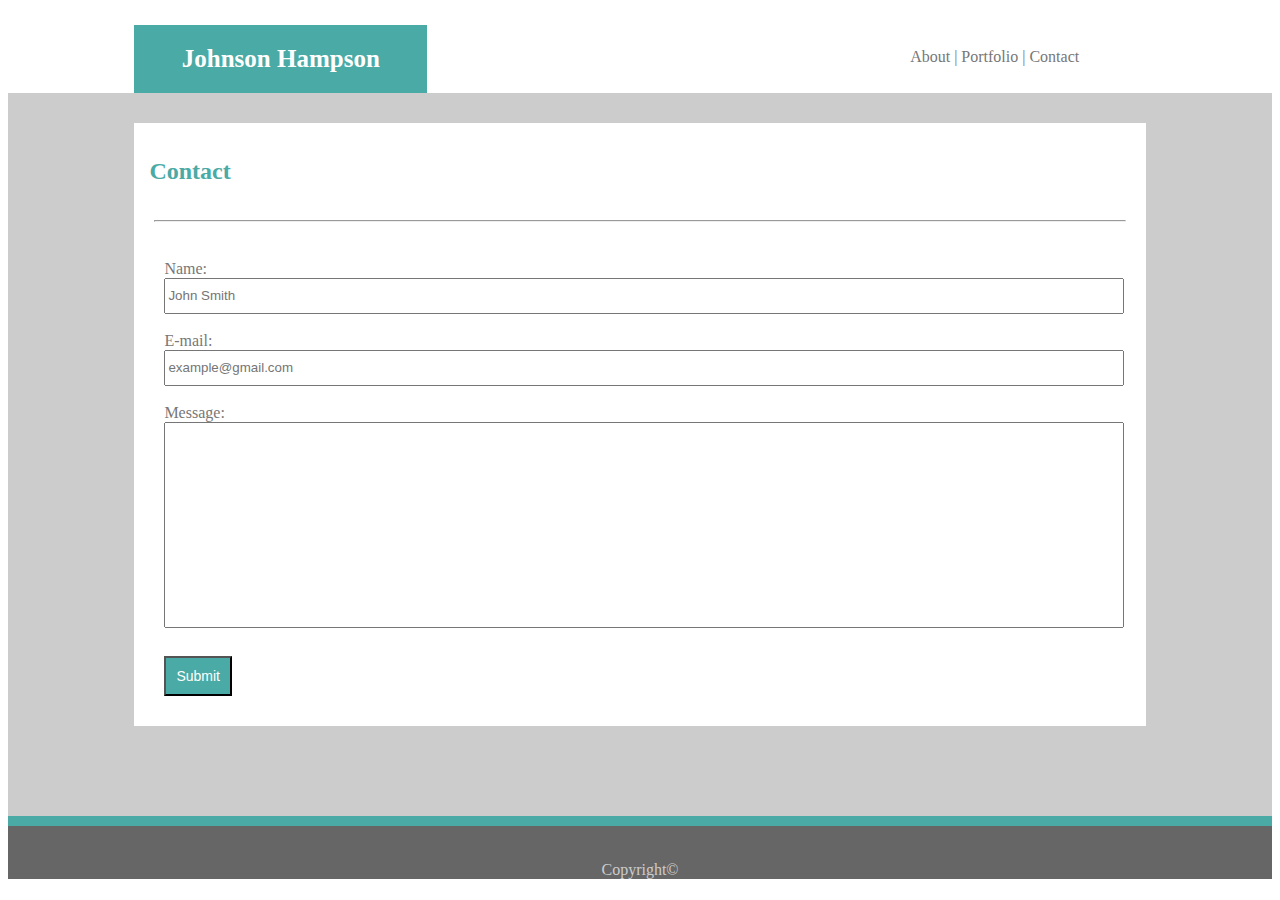
==== contact.html @ 66f6be20 "Responsive portfolio" ====
<!DOCTYPE html>
<html>
<head>
	<title>Contact info</title>
    <link rel="stylesheet" type="text/css" href="assets/css/style.css">
    <meta name="viewport" content="width=device-width,initial-scale=1">

</head>
<body>
	<h1>Johnson Hampson</h1>

	<div class="tab">
		<a href="index.html" style="text-decoration:none">About |</a> 
		<a href="portfolio.html" style="text-decoration:none">Portfolio |</a>
		<a href="contact.html" style="text-decoration:none">Contact</a>
    </div>
    <section id="box">
        <div class="container">
                <h2>Contact</h2><hr>
            <form id="form1">
                Name:<br><input id="text" type="text" name="name" style="width: 100%" placeholder="John Smith"><br><br>
                E-mail:<br><input id="text" type="text" name="email" style="width: 100%" placeholder="example@gmail.com"><br><br>
                Message:<br><input id="message" type="text" name="message" style="width: 100%"><br><br>
                <input id="submit" type="submit" value="Submit">
            </form>
        </div>
    </section>
	<footer>
		Copyright&copy
	  </footer>
</body>
</html>
---- assets/css/style.css ----
h1 {
  float: left;
  color:white;
  background-color: #4aaaa5;
  font-size: 25px;
  text-align: center;
  width:20%;
  padding: 20px;
  margin-left: 10%;
  margin-bottom: 0;
  /*position:fixed;*/
}

.tab {
  margin-top: 20px;
  padding: 20px;
  width:50%;
  float: left;
  text-align: right;
  overflow: auto;
  /*background-color: green;*/
}

a {
  color:#777777;
}

#box {
  width: 100%;
  background:#cccccc;
  overflow: auto;
  clear: both;  
}

.container {
  margin-left: 10%;
  margin-right: 10%;
  margin-top: 30px;
  margin-bottom: 90px;
  position: relative;
  background:#ffffff;
  color: #777777;
  overflow: auto;
}

hr {
  margin-left: 20px;
  margin-right: 20px;
}

#pic {
  float: left;
  margin: 20px;
  height:150px;
  width: 150px;
}

p {
  font-family: Arial, Helvetica, sans-serif;
  font-size: 15px;
  line-height: 25px;
  padding: 10px;
  color: #777777;
}

h2 {
  color: #4aaaa5;
  padding:15px;
  font-family: 'Times New Roman', Times, serif;
}

/*#footline {
  height: 8px;
  position: relative;
  background-color: #4aaaa5;
}*/

footer {
  position: relative;
  border-top: 10px #4aaaa5 solid;
  bottom: 0;
  width: 100%;
  background:#666666;
  color: #cccccc;
  padding-top: 35px;
  text-align: center;
}

#form1 {
  padding:30px;
  font-family: 'Times New Roman', Times, serif;
}

input[type=submit] {
  background-color:#4aaaa5;
  color: white;
  font-size: 14px;
  padding: 10px;
  cursor: pointer;
  margin-top: 10px;
}

#text {
  height: 30px;
}

#message {
  height: 200px;
}

td {
  margin: 20px;
  background-color: steelblue; 
}

figure{
  float: left;
  margin: 5%;
}

.port {
  float: left;
  margin: 20px;
  height:250px;
  width:250px;
}

figcaption{
  background-color: #4aaaa5;
  color:white;
  width:90px;
  height: 35px;
  margin-top: 270px;
  margin-left: 5%;
  text-align: center;
  font-size: 20px;
  padding: 20px;
  padding-left: 85px;
  padding-right: 85px;
  position:relative;
}

@media screen and (max-width:980px) {
  .container{
    width:700px;
  }
  h1{
    width: 30%;
  }
  .tab {
    width:40%;
  }
  #pic {
    height: 200px;
    width: 200px;
  }
  .port {
    float: left;
    height:200px;
    width:200px;
  }
  figcaption{
    background-color: #4aaaa5;
    color:white;
    width:135px;
    height: 30px;
    margin-top: 220px;
    margin-left: 7%;
    text-align: center;
    font-size: 15px;
    padding: 10px;
    padding-left: 35px;
    padding-right: 35px;
    position:relative;
  }
}

@media screen and (max-width:768px) {
  .container {
    margin-left: 5px;
    margin-right: 5px;
    width:700px;
  }
  h1{
    width: 40%;
    margin-left: 5px;
  }
  .tab {
    width:40%;
  }
  .port {
    float: left;
    height:200px;
    width:200px;
  }
  figcaption{
    background-color: #4aaaa5;
    color:white;
    width:135px;
    height: 30px;
    margin-top: 220px;
    margin-left: 7%;
    text-align: center;
    font-size: 15px;
    padding: 10px;
    padding-left: 35px;
    padding-right: 35px;
    position:relative;
  }

  #pic {
    height: 300px;
    width: 300px;
  }
}

@media screen and (max-width:640px) {
  .container {
    margin-left: 5px;
    margin-right: 5px;
    width:500px;
  }
  #pic {
    height: 350px;
    width: 350px;
    float: none;
    padding-left: 50px;
  }
  h1{
    width: 550px;
    margin-left: 5px;
  }
  h2{
    text-align: center;
    font-size: 22px;
  }
  .tab {
    width: 550px;;
    clear: both;
    text-align: center;
    font-size: 18px;
    overflow: auto;
    /*background-color: green;*/
  }
}
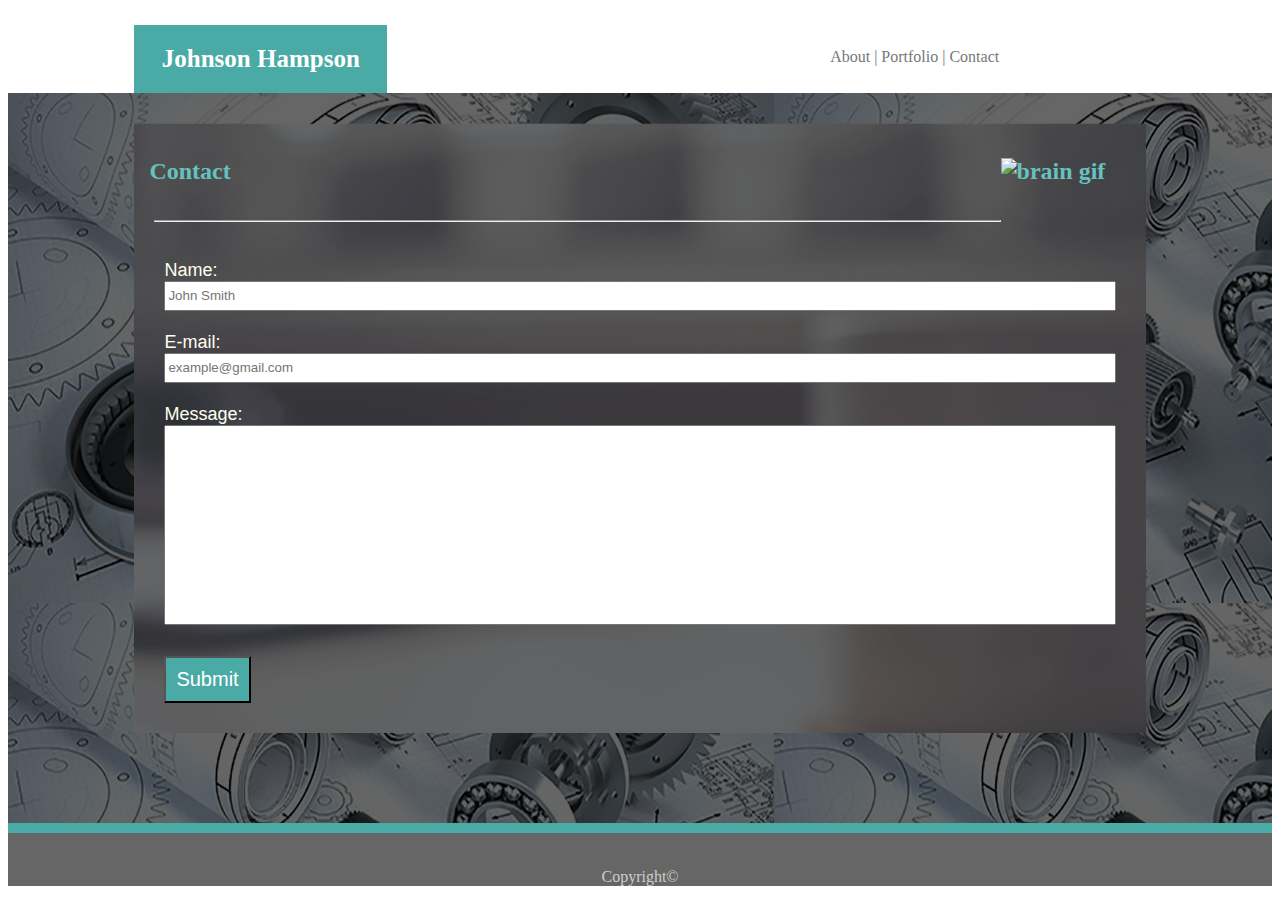
==== commit 421854fc: "update" ====
--- a/contact.html
+++ b/contact.html
@@ -1,7 +1,9 @@
 <!DOCTYPE html>
 <html>
 <head>
-	<title>Contact info</title>
+    <title>Contact info</title>
+    <link rel="stylesheet" href="https://stackpath.bootstrapcdn.com/bootstrap/4.1.1/css/bootstrap.min.css" integrity="sha384-WskhaSGFgHYWDcbwN70/dfYBj47jz9qbsMId/iRN3ewGhXQFZCSftd1LZCfmhktB"
+        crossorigin="anonymous">
     <link rel="stylesheet" type="text/css" href="assets/css/style.css">
     <meta name="viewport" content="width=device-width,initial-scale=1">
 
@@ -15,8 +17,9 @@
 		<a href="contact.html" style="text-decoration:none">Contact</a>
     </div>
     <section id="box">
-        <div class="container">
-                <h2>Contact</h2><hr>
+        <div class="container" id="contactB">
+                <h2><b>Contact</b> <img id="logo" src="assets/images/brain.gif" alt="brain gif"> </h2>
+                <hr>
             <form id="form1">
                 Name:<br><input id="text" type="text" name="name" style="width: 100%" placeholder="John Smith"><br><br>
                 E-mail:<br><input id="text" type="text" name="email" style="width: 100%" placeholder="example@gmail.com"><br><br>
--- a/assets/css/style.css
+++ b/assets/css/style.css
@@ -24,12 +24,11 @@
 a {
   color:#777777;
 }
-
-#box {
-  width: 100%;
-  background:#cccccc;
-  overflow: auto;
-  clear: both;  
+a:active {
+  color: #65c2bd;
+}
+a:hover{
+  font-size: 20px;
 }
 
 .container {
@@ -38,14 +37,19 @@
   margin-top: 30px;
   margin-bottom: 90px;
   position: relative;
-  background:#ffffff;
-  color: #777777;
+  /*background:#ffffff;
+  color: #777777;*/
+  background:url("contact_wallpaper.png");
+  color:ivory;
   overflow: auto;
 }
 
-hr {
-  margin-left: 20px;
-  margin-right: 20px;
+#box {
+  width: 100%;
+  background:url("box_wallpaper.jpg");
+  background-image: linear-gradient(to bottom, rgba(0,0,0,0.6) 0%,rgba(0,0,0,0.6) 100%), url("box_wallpaper.jpg");
+  overflow: auto;
+  clear: both;  
 }
 
 #pic {
@@ -55,18 +59,67 @@
   width: 150px;
 }
 
+#logo {
+  
+  float: right;
+  height:80px;
+  width:130px;
+}
+
 p {
   font-family: Arial, Helvetica, sans-serif;
-  font-size: 15px;
+  font-size: 18px;
   line-height: 25px;
   padding: 10px;
-  color: #777777;
+  /*color: #777777;*/
+  color:ivory;
 }
 
 h2 {
-  color: #4aaaa5;
+  color: #65c2bd;
   padding:15px;
   font-family: 'Times New Roman', Times, serif;
+}
+
+#portf{
+  background:url("port_wallpaper.jpg");
+  background-image: linear-gradient(to bottom, rgba(0,0,0,0.6) 0%,rgba(0,0,0,0.6) 100%), url("port_wallpaper.jpg");
+  height: auto;
+  padding-top: 15px;
+  padding-bottom: 25px;
+}
+
+span{
+  color: white;
+  text-align: center;
+}
+span:hover{
+  font-size: 20px;
+}
+*{
+  box-sizing:border-box;
+}
+.row, .row > .column {
+  padding:8px;
+}
+.column{
+  float:left;
+  width:30%;
+  text-align: center;
+}
+.row:after{
+  content:"";
+  display:table;
+  clear:both;
+}
+.content{
+  padding:10px;
+  text-align: center;
+}
+
+#contactB {
+  background:url("contact_wallpaper.png");
+  color:ivory;
 }
 
 /*#footline {
@@ -88,13 +141,14 @@
 
 #form1 {
   padding:30px;
-  font-family: 'Times New Roman', Times, serif;
+  font-family: 'Gill Sans', 'Gill Sans MT', Calibri, 'Trebuchet MS', sans-serif;
+  font-size: 18px;
 }
 
 input[type=submit] {
   background-color:#4aaaa5;
   color: white;
-  font-size: 14px;
+  font-size: 20px;
   padding: 10px;
   cursor: pointer;
   margin-top: 10px;
@@ -119,25 +173,24 @@
 }
 
 .port {
-  float: left;
+  /*float: left;*/
   margin: 20px;
   height:250px;
   width:250px;
 }
-
-figcaption{
-  background-color: #4aaaa5;
-  color:white;
-  width:90px;
-  height: 35px;
-  margin-top: 270px;
-  margin-left: 5%;
-  text-align: center;
-  font-size: 20px;
-  padding: 20px;
-  padding-left: 85px;
-  padding-right: 85px;
-  position:relative;
+.link{
+  color:ivory;
+  margin:10px;
+}
+.link:hover{
+  font-size: 20px;
+}
+
+hr {
+  margin-left: 20px;
+  margin-right: 20px;
+  color:ivory;
+  background-color: ivory;
 }
 
 @media screen and (max-width:980px) {
@@ -154,24 +207,8 @@
     height: 200px;
     width: 200px;
   }
-  .port {
-    float: left;
-    height:200px;
-    width:200px;
-  }
-  figcaption{
-    background-color: #4aaaa5;
-    color:white;
-    width:135px;
-    height: 30px;
-    margin-top: 220px;
-    margin-left: 7%;
-    text-align: center;
-    font-size: 15px;
-    padding: 10px;
-    padding-left: 35px;
-    padding-right: 35px;
-    position:relative;
+  .column{
+    width:50%;
   }
 }
 
@@ -188,26 +225,7 @@
   .tab {
     width:40%;
   }
-  .port {
-    float: left;
-    height:200px;
-    width:200px;
-  }
-  figcaption{
-    background-color: #4aaaa5;
-    color:white;
-    width:135px;
-    height: 30px;
-    margin-top: 220px;
-    margin-left: 7%;
-    text-align: center;
-    font-size: 15px;
-    padding: 10px;
-    padding-left: 35px;
-    padding-right: 35px;
-    position:relative;
-  }
-
+  
   #pic {
     height: 300px;
     width: 300px;
@@ -230,9 +248,8 @@
     width: 550px;
     margin-left: 5px;
   }
-  h2{
-    text-align: center;
-    font-size: 22px;
+  .column{
+    width:100%;
   }
   .tab {
     width: 550px;;
